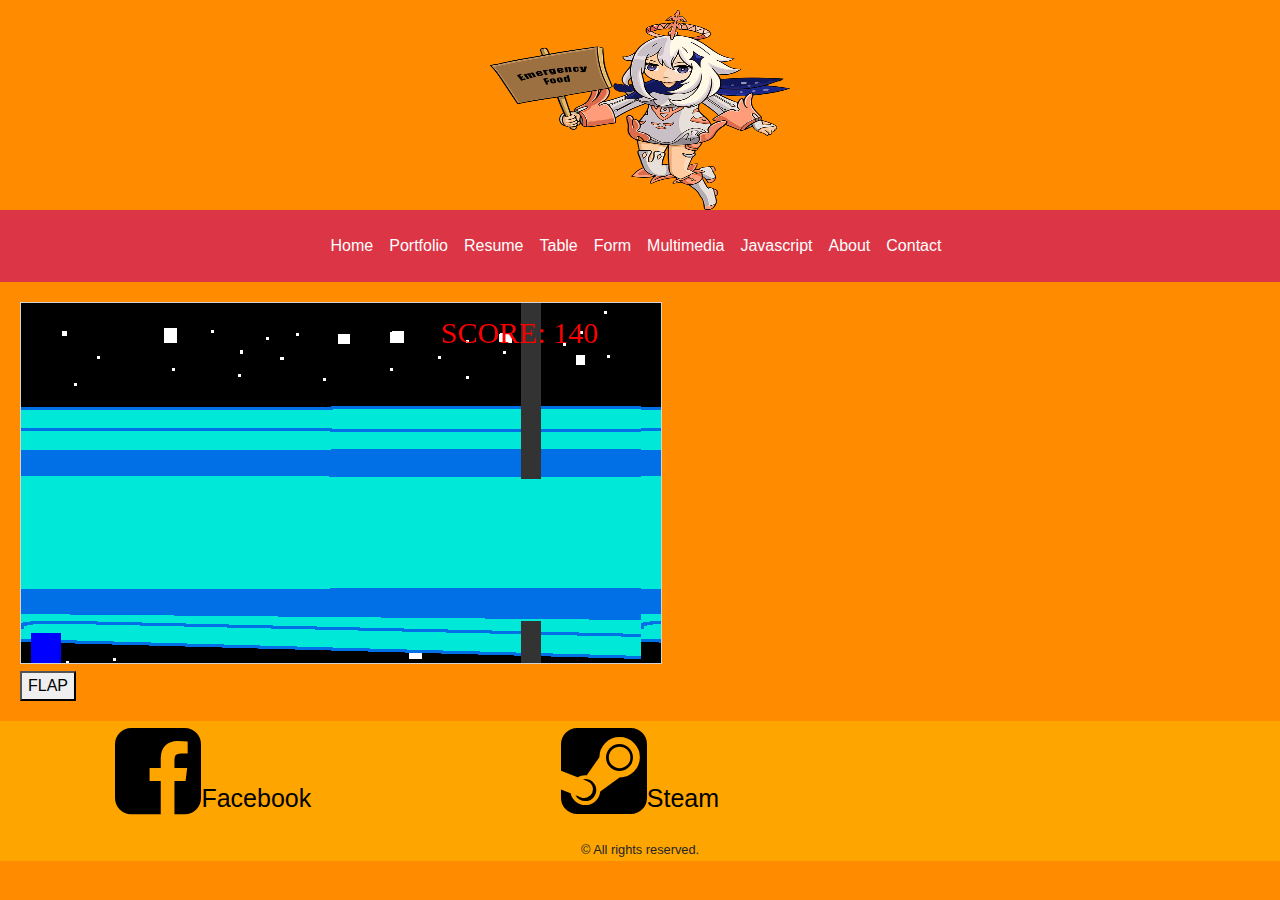
==== javascript.html @ cd1389ea "Add files via upload" ====
<!DOCTYPE html>
<html lang="en">
<head>
  <meta charset="utf-8">
  <meta name="viewport" context="width=device-width, initial-scale=1.0">
  <title>Javascript</title>
  <link rel="stylesheet" href="https://cdnjs.cloudflare.com/ajax/libs/font-awesome/4.7.0/css/font-awesome.min.css">
  <link rel="stylesheet" href="https://maxcdn.bootstrapcdn.com/bootstrap/4.1.3/css/bootstrap.min.css">
  <link rel="stylesheet" href="style.css">
  <style>
      canvas {
      border:1px solid #d3d3d3;
      background-image: url(images/background.png);
      }
   </style>
</head>
<body onload="startGame()">

  <header>
    <img src="images/logo.png" alt="Portfolio Logo" height="200" width="300" class="logo">
  </header>
  <nav class="navbar navbar-expand-sm navbar-dark bg-danger">
<button class="navbar-toggler" type="button" data-toggle="collapse" data-target="#navbarSupportedContent" aria-controls="navbarSupportedContent" aria-expanded="false" aria-label="Toggle navigation">
        <span class="navbar-toggler-icon"></span>
    </button>

  <div class="collapse navbar-collapse" id="navbarSupportedContent">
        <ul class="navbar-nav mr-auto">
            <li class="nav-item active"><a class="nav-link" href="index.html">Home</a></li>
            <li class="nav-item active"><a class="nav-link" href="portfolio.html">Portfolio</a></li>
            <li class="nav-item active"><a class="nav-link" href="resume.html">Resume</a></li>
            <li class="nav-item active"><a class="nav-link" href="table.html">Table</a></li>
            <li class="nav-item active"><a class="nav-link" href="form.html">Form</a></li>
            <li class="nav-item active"><a class="nav-link" href="multimedia.html">Multimedia</a></li>
            <li class="nav-item active"><a class="nav-link" href="Javascript.html">Javascript</a></li>
            <li class="nav-item active"><a class="nav-link" href="about.html">About</a></li>
            <li class="nav-item active"><a class="nav-link" href="Contact.html">Contact</a></li>     
        </ul>
    
    </div>
</nav>
  <div id="gamehero"></div>

  <main>
	<div id="game"></div>
   <div class="game-controls">
      <button class="myButton" onmousedown="accelerate(-0.2)" onmouseup="accelerate(0.05)">FLAP</button>
   </div>

  </main>
  <script>
      var myGamePiece;
      var myObstacles = [];
      var myScore;
      
      function startGame() {
          myGamePiece = new component(30, 30, "blue", 10, 120);
          myGamePiece.gravity = 0.05;
          myScore = new component("30px", "Consolas", "red", 420, 40, "text");
          myGameArea.start();
      }
      
      var myGameArea = {
          canvas : document.createElement("canvas"),
          start : function() {
              this.canvas.width = 640;
              this.canvas.height = 360;
              this.context = this.canvas.getContext("2d");
              var myGame = document.getElementById("game");
              myGame.insertBefore(this.canvas, myGame.childNodes[0]);        
              this.frameNo = 0;
              this.interval = setInterval(updateGameArea, 5);
           },
          clear : function() {
              this.context.clearRect(0, 0, this.canvas.width, this.canvas.height);
          }
      }
      
      function component(width, height, color, x, y, type) {
          this.type = type;
          this.score = 0;
          this.width = width;
          this.height = height;
          this.speedX = 0;
          this.speedY = 0;    
          this.x = x;
          this.y = y;
          this.gravity = 10;
          this.gravitySpeed = 100;
          this.update = function() {
              ctx = myGameArea.context;
              if (this.type == "text") {
                  ctx.font = this.width + " " + this.height;
                  ctx.fillStyle = color;
                  ctx.fillText(this.text, this.x, this.y);
              } else {
                  ctx.fillStyle = color;
                  ctx.fillRect(this.x, this.y, this.width, this.height);
              }
          }
          this.newPos = function() {
              this.gravitySpeed += this.gravity;
              this.x += this.speedX;
              this.y += this.speedY + this.gravitySpeed;
              this.hitBottom();
          }
          this.hitBottom = function() {
              var rockbottom = myGameArea.canvas.height - this.height;
              if (this.y > rockbottom) {
                  this.y = rockbottom;
                  this.gravitySpeed = 0;
              }
           }
          this.crashWith = function(otherobj) {
              var myleft = this.x;
              var myright = this.x + (this.width);
              var mytop = this.y;
              var mybottom = this.y + (this.height);
              var otherleft = otherobj.x;
              var otherright = otherobj.x + (otherobj.width);
              var othertop = otherobj.y;
              var otherbottom = otherobj.y + (otherobj.height);
              var crash = true;
              if ((mybottom < othertop) || (mytop > otherbottom) || (myright < otherleft) || (myleft > otherright)) {
                  crash = false;
              }
              return crash;
          }
      }
      
      function updateGameArea() {
          var x, height, gap, minHeight, maxHeight, minGap, maxGap;
          for (i = 0; i < myObstacles.length; i += 1) {
              if (myGamePiece.crashWith(myObstacles[i])) {
                  return;
              } 
          }
          myGameArea.clear();
          myGameArea.frameNo += 1;
          if (myGameArea.frameNo == 1 || everyinterval(150)) {
              x = myGameArea.canvas.width;
              minHeight = 20;
              maxHeight = 200;
              height = Math.floor(Math.random()*(maxHeight-minHeight+1)+minHeight);
              minGap = 50;
              maxGap = 200;
              gap = Math.floor(Math.random()*(maxGap-minGap+1)+minGap);
              myObstacles.push(new component(20, height, "#333333", x, 0));
              myObstacles.push(new component(20, x - height - gap, "#333333", x, height + gap));
          }
          for (i = 0; i < myObstacles.length; i += 1) {
              myObstacles[i].x += -1;
              myObstacles[i].update();
          }
          myScore.text="SCORE: " + myGameArea.frameNo;
          myScore.update();
          myGamePiece.newPos();
          myGamePiece.update();
      }
      
      function everyinterval(n) {
          if ((myGameArea.frameNo / n) % 1 == 0) {return true;}
          return false;
      }
      
      function accelerate(n) {
          myGamePiece.gravity = n;
      }
   </script>

  <footer>
<div class="container-fluid">
      <div class="row">
        <div class="col-sm-4">
          <p><a href="https://www.facebook.com/DarknessMyFRND" target="_blank"><i class="fa fa-facebook-square" aria-hidden="true"></i>Facebook</a></p>
          </div>
          <div class="col-sm-4">
          <p><a href="https://steamcommunity.com/id/TeRiRist"><i class="fa fa-steam-square" aria-hidden="true"></i>Steam</a></p>
        </div>
      </div>
    </div>
	<small>&copy; All rights reserved. </small>
  </footer>
  <!--jQuery, Popper, and Bootstrap Javascript files-->
<script src="https://ajax.googleapis.com/ajax/libs/jquery/3.3.1/jquery.min.js"></script>
<script src="https://cdnjs.cloudflare.com/ajax/libs/popper.js/1.14.3/umd/popper.min.js"></script>
<script src="https://maxcdn.bootstrapcdn.com/bootstrap/4.1.3/js/bootstrap.min.js"></script>
</body>
</html>
---- style.css ----
@import url('https: //fonts.googleapis.com/css2?family=Montserrat: ital,wght@0,300;1,300;1,600&display=swap');

body{
	font-family: 'Montserrat', sans-serif;
	margin: 10px 0;
	background-color: darkorange;
}

/* Home elements */
.intro
{
	text-align: center;
	margin: 0 auto;
	font-size: 40px;
}

/* Header elements */
header img{
	margin:0 auto;
	display:block;
}

/* Main Section elements */

main{
	padding: 20px;
	float: center;
	margin:0 auto;
}
table{
  border-collapse: collapse;
  margin:0 auto;
}
td, th{
  border: 1px solid darkred;
  padding: 5px;
}
th{
  background-color: red;
  color: white;
}

/* form elements */

label{
	float: left;
	width: 8em;
	padding-right: 1em;
}
input, textarea{
	margin-bottom: 1em;
	display: block;
}
input[type=submit]{
	display: block;
	background-color: lightgray;
}
.logo{
margin: 0 auto;
display:block;
}

/* Portfolio elements */
.animals{
	display: block;
	margin-right: 250px;
	height: 500px;
	width: 600px;
	background: url(images/animals.png);
}
.puppies{
	display: block;
	margin-left: 250px;
	height: 500px;
	width: 600px;
	background: url(images/puppies.png);
}
.me{
	display: block;
	margin: 0;
	width: 462px;
  height: 340px;
    background: url("images/derpteri.png");
}
.website-text{
	text-size: 50px;
	margin: 0 auto;
	line-height: 100px;

}
/* Vertical Navigation bar */

nav ul{
	text-align: center;
	padding: 8px;
	margin:0 auto;
}

nav li{
	display:  inline;
}

nav a{
	text-decoration:  none;
	padding-right: 8px;
}

nav a:link{
	color:  purple;
}

nav a:visited{
	color:  pink;
}

nav a:hover{
	color: gray;
}

nav a:active{
	color: black;
}
/* CSS for Icons */
i.fa{
	color: black;
	font-size: 100px;
	padding-top: ;
}

footer{
	text-align: center;
	background-color: orange;
}
}
.copyright{
	display: block;
	text-align: center;
	padding-top: 50px;
}

.container-fluid{
	display: block;
	margin: 0 auto;
	text-align: center;
}
}
.links{
	color: red;
	font-size: 50px;

}
/* icon text */
footer p a:link{
	color: black;
	font-size: 25px;
}
footer p a:visited{
	color: darkred;
}
footer p a:hover{
	color: yellow;
}
footer p a:active{
	color: darkgray;
}
/* CSS for Tablets */

@media only screen and (max-width: 1024px){
	h1{
		font-size: 2em;
	}
}

/* CSS for Smartphones */

@media only screen and (max-width:  768px){
	h1{
		font-size:  1.5em;
	}
}
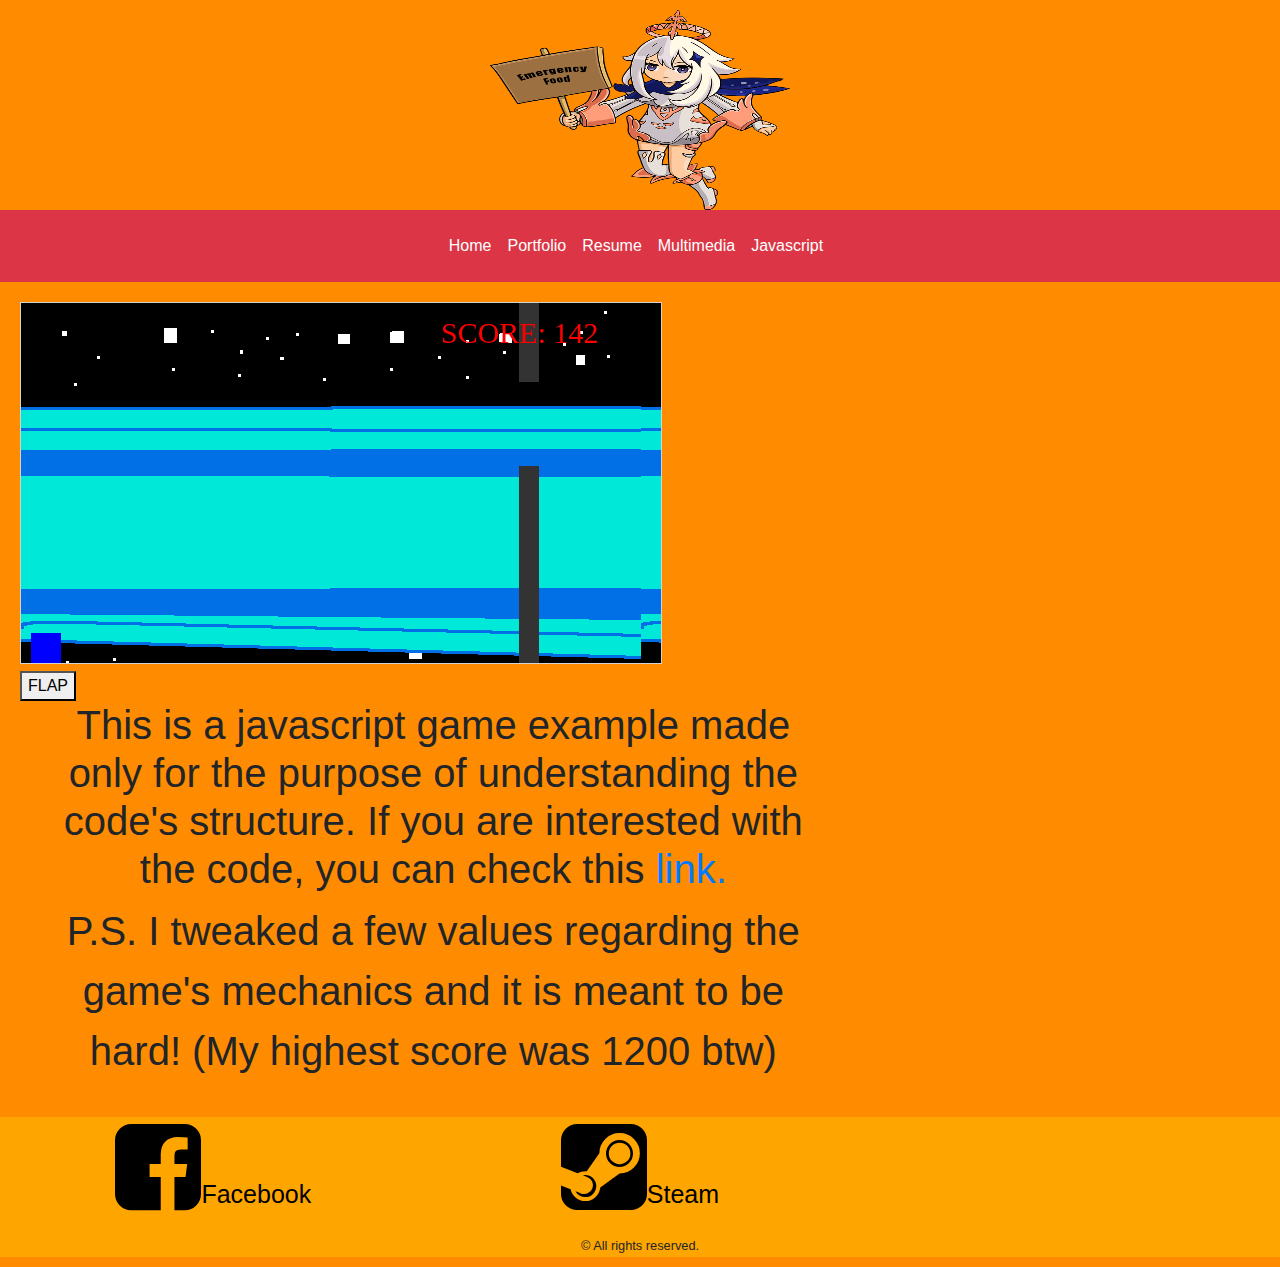
==== commit ac603e70: "Update javascript.html" ====
--- a/javascript.html
+++ b/javascript.html
@@ -29,12 +29,8 @@
             <li class="nav-item active"><a class="nav-link" href="index.html">Home</a></li>
             <li class="nav-item active"><a class="nav-link" href="portfolio.html">Portfolio</a></li>
             <li class="nav-item active"><a class="nav-link" href="resume.html">Resume</a></li>
-            <li class="nav-item active"><a class="nav-link" href="table.html">Table</a></li>
-            <li class="nav-item active"><a class="nav-link" href="form.html">Form</a></li>
             <li class="nav-item active"><a class="nav-link" href="multimedia.html">Multimedia</a></li>
-            <li class="nav-item active"><a class="nav-link" href="Javascript.html">Javascript</a></li>
-            <li class="nav-item active"><a class="nav-link" href="about.html">About</a></li>
-            <li class="nav-item active"><a class="nav-link" href="Contact.html">Contact</a></li>     
+            <li class="nav-item active"><a class="nav-link" href="Javascript.html">Javascript</a></li>     
         </ul>
     
     </div>
@@ -46,7 +42,17 @@
    <div class="game-controls">
       <button class="myButton" onmousedown="accelerate(-0.2)" onmouseup="accelerate(0.05)">FLAP</button>
    </div>
-
+      <div class="container-fluid">
+      <div class="row">
+        <div class="col-sm-8">
+                <div class="intro"><h1>This is a javascript game example made only for the purpose of understanding the code's structure. If you are interested with the code, you can check this <a href="https://www.w3schools.com/graphics/game_intro.asp" target= "_self">link.</a></h1>
+                  <p>P.S. I tweaked a few values regarding the game's mechanics and it is meant to be hard! (My highest score was 1200 btw)</p>
+                </div>
+              </div>
+            </div>
+          </div>
+        </div>
+          
   </main>
   <script>
       var myGamePiece;
@@ -85,8 +91,8 @@
           this.speedY = 0;    
           this.x = x;
           this.y = y;
-          this.gravity = 10;
-          this.gravitySpeed = 100;
+          this.gravity = 1;
+          this.gravitySpeed = 10;
           this.update = function() {
               ctx = myGameArea.context;
               if (this.type == "text") {
@@ -186,4 +192,4 @@
 <script src="https://cdnjs.cloudflare.com/ajax/libs/popper.js/1.14.3/umd/popper.min.js"></script>
 <script src="https://maxcdn.bootstrapcdn.com/bootstrap/4.1.3/js/bootstrap.min.js"></script>
 </body>
-</html>+</html>
